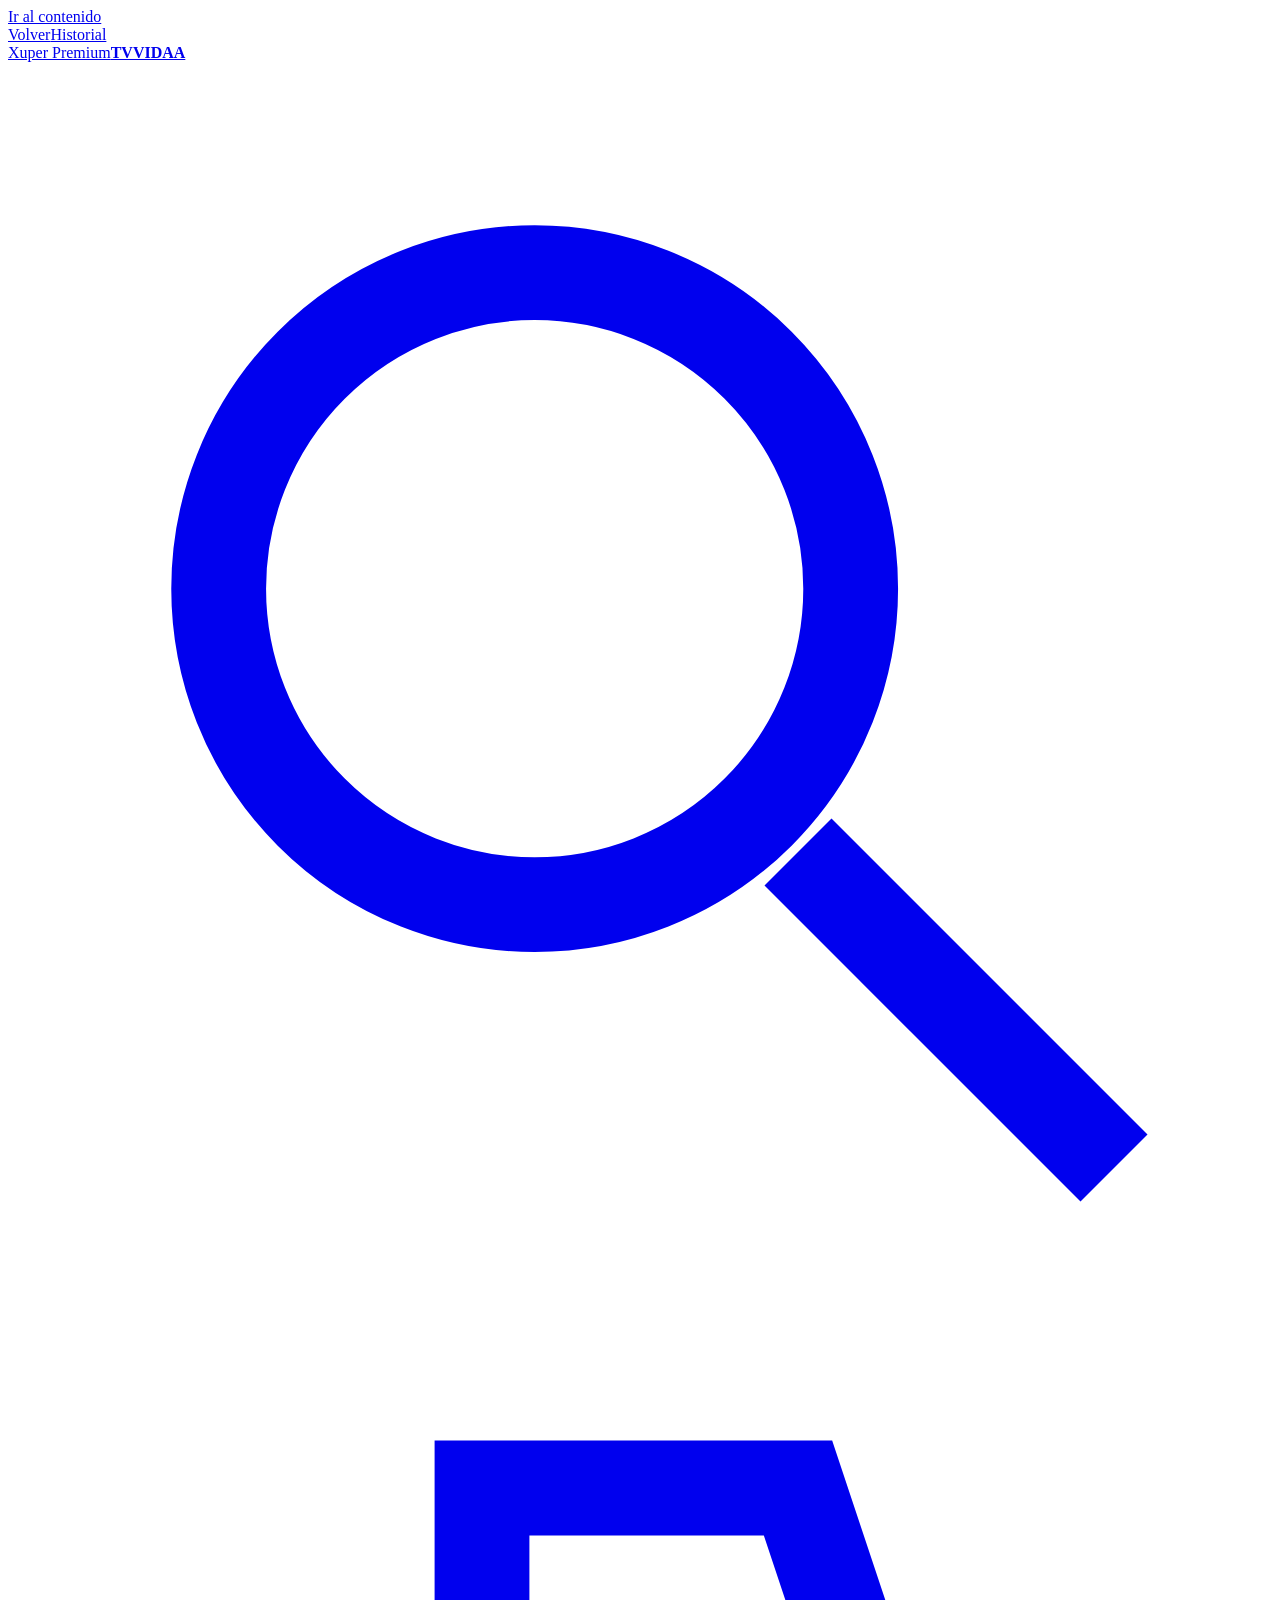
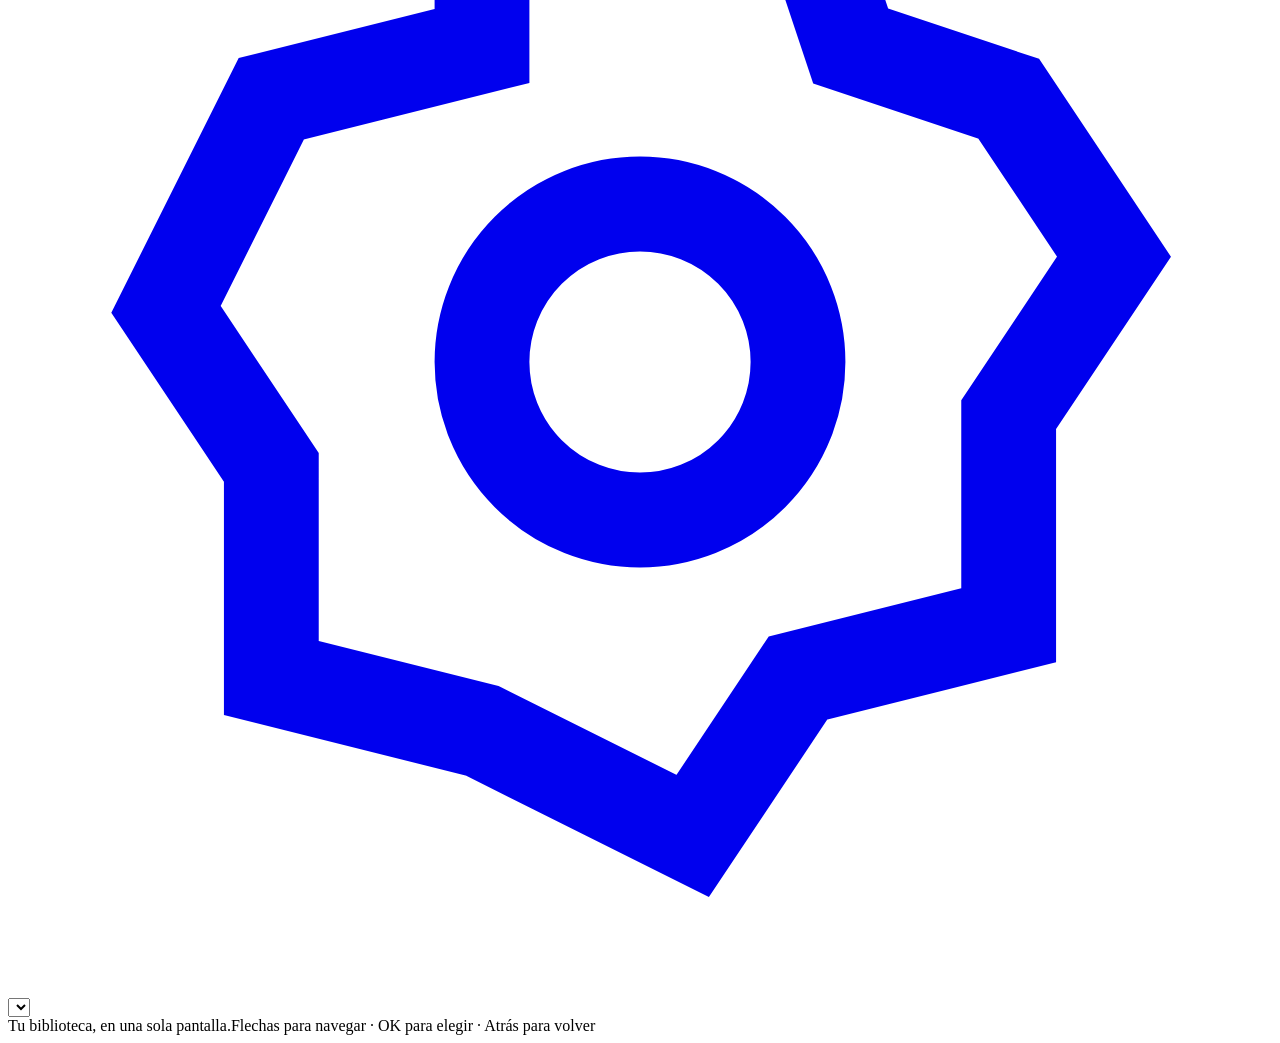
==== web/xuper/index.html @ 868993f3 "Add Xuper Premium web module" ====
<!doctype html>
<html lang="es">
<head>
  <meta charset="utf-8">
  <meta name="viewport" content="width=device-width, initial-scale=1">
  <meta name="theme-color" content="#0b0c10">
  <title>Xuper Premium · TVVIDAA</title>
  <link rel="stylesheet" href="/xuper/app.css">
  <script defer src="/xuper/hls.min.js"></script>
  <script defer src="/xuper/app.js"></script>
</head>
<body>
  <a class="skip-link" href="#main">Ir al contenido</a>
  <header class="topbar">
    <div class="topbar-left"><a class="button quiet return-link" href="/">Volver</a><a class="button quiet history-link" href="#history">Historial</a></div>
    <a class="brand" href="/xuper/" aria-label="Xuper Premium, inicio"><span>Xuper Premium</span><strong>TVVIDAA</strong></a>
    <div class="topbar-actions">
      <a class="notify-button" href="#home" id="header-search" aria-label="Buscar contenido"><svg viewBox="0 0 24 24" aria-hidden="true" fill="none" stroke="currentColor" stroke-width="1.8"><circle cx="10" cy="10" r="6"></circle><path d="m15 15 6 6"></path></svg></a>
      <a class="notify-button" href="#settings" aria-label="Configuración"><svg viewBox="0 0 24 24" aria-hidden="true" fill="none" stroke="currentColor" stroke-width="1.8"><path d="M9 3h6l1 3 3 1 2 3-2 3v4l-4 1-2 3-4-2-4-1v-4l-2-3 2-4 4-1z"></path><circle cx="12" cy="12" r="3"></circle></svg></a>
      <select id="profile-select" aria-label="Perfil local" title="Cambiar perfil"></select>
      <time id="header-clock" class="header-clock" aria-label="Hora local"></time>
    </div>
  </header>
  <div class="app-shell">
    <nav id="navigation" class="navigation" aria-label="Xuper Premium"></nav>
    <main id="main" tabindex="-1">
      <div id="announcement" class="announcement" role="status" aria-live="polite"></div>
      <div id="view"></div>
      <footer class="page-footer"><span>Tu biblioteca, en una sola pantalla.</span><span>Flechas para navegar · OK para elegir · Atrás para volver</span></footer>
    </main>
  </div>
  <section id="login" class="overlay" role="dialog" aria-modal="true" aria-labelledby="login-title" hidden>
    <form id="login-form" class="login-panel">
      <span class="brand-mark" aria-hidden="true">X</span>
      <h1 id="login-title">Entra a Xuper Premium</h1>
      <p>Usa la misma clave de acceso de TVVIDAA.</p>
      <label for="password">Clave de acceso</label>
      <input id="password" name="password" type="password" autocomplete="current-password" maxlength="256" required>
      <p id="login-error" class="error-text" role="alert"></p>
      <button class="button primary" type="submit">Entrar</button>
      <a href="/">Volver a TVVIDAA</a>
    </form>
  </section>
  <section id="detail" class="overlay" role="dialog" aria-modal="true" aria-labelledby="detail-title" hidden><div class="detail-panel" id="detail-content"></div></section>
  <section id="player" class="overlay player-overlay" role="dialog" aria-modal="true" aria-labelledby="player-title" hidden>
    <div class="player-top"><div><h2 id="player-title"></h2><p id="player-status" role="status" aria-live="polite"></p></div><button id="player-close" class="button" type="button">Cerrar reproductor</button></div>
    <video id="video" controls playsinline preload="metadata" aria-label="Reproductor multimedia"></video>
    <div class="player-controls">
      <button id="player-toggle" class="button primary" type="button">Reproducir / pausar</button>
      <button id="player-retry" class="button" type="button" hidden>Reintentar</button>
      <button id="channel-previous" class="button" type="button" hidden>Canal anterior</button>
      <button id="channel-next" class="button" type="button" hidden>Canal siguiente</button>
      <button id="player-fullscreen" class="button" type="button">Pantalla completa</button>
      <label id="quality-label" hidden>Calidad <select id="quality"></select></label>
      <label id="audio-label" hidden>Audio <select id="audio-track"></select></label>
      <label id="subtitle-label" hidden>Subtítulos <select id="subtitle-track"></select></label>
    </div>
    <p class="player-help">La compatibilidad depende del formato y del televisor. Atrás cierra el reproductor.</p>
  </section>
  <noscript><div class="noscript">Activa JavaScript para usar Xuper Premium.</div></noscript>
</body>
</html>
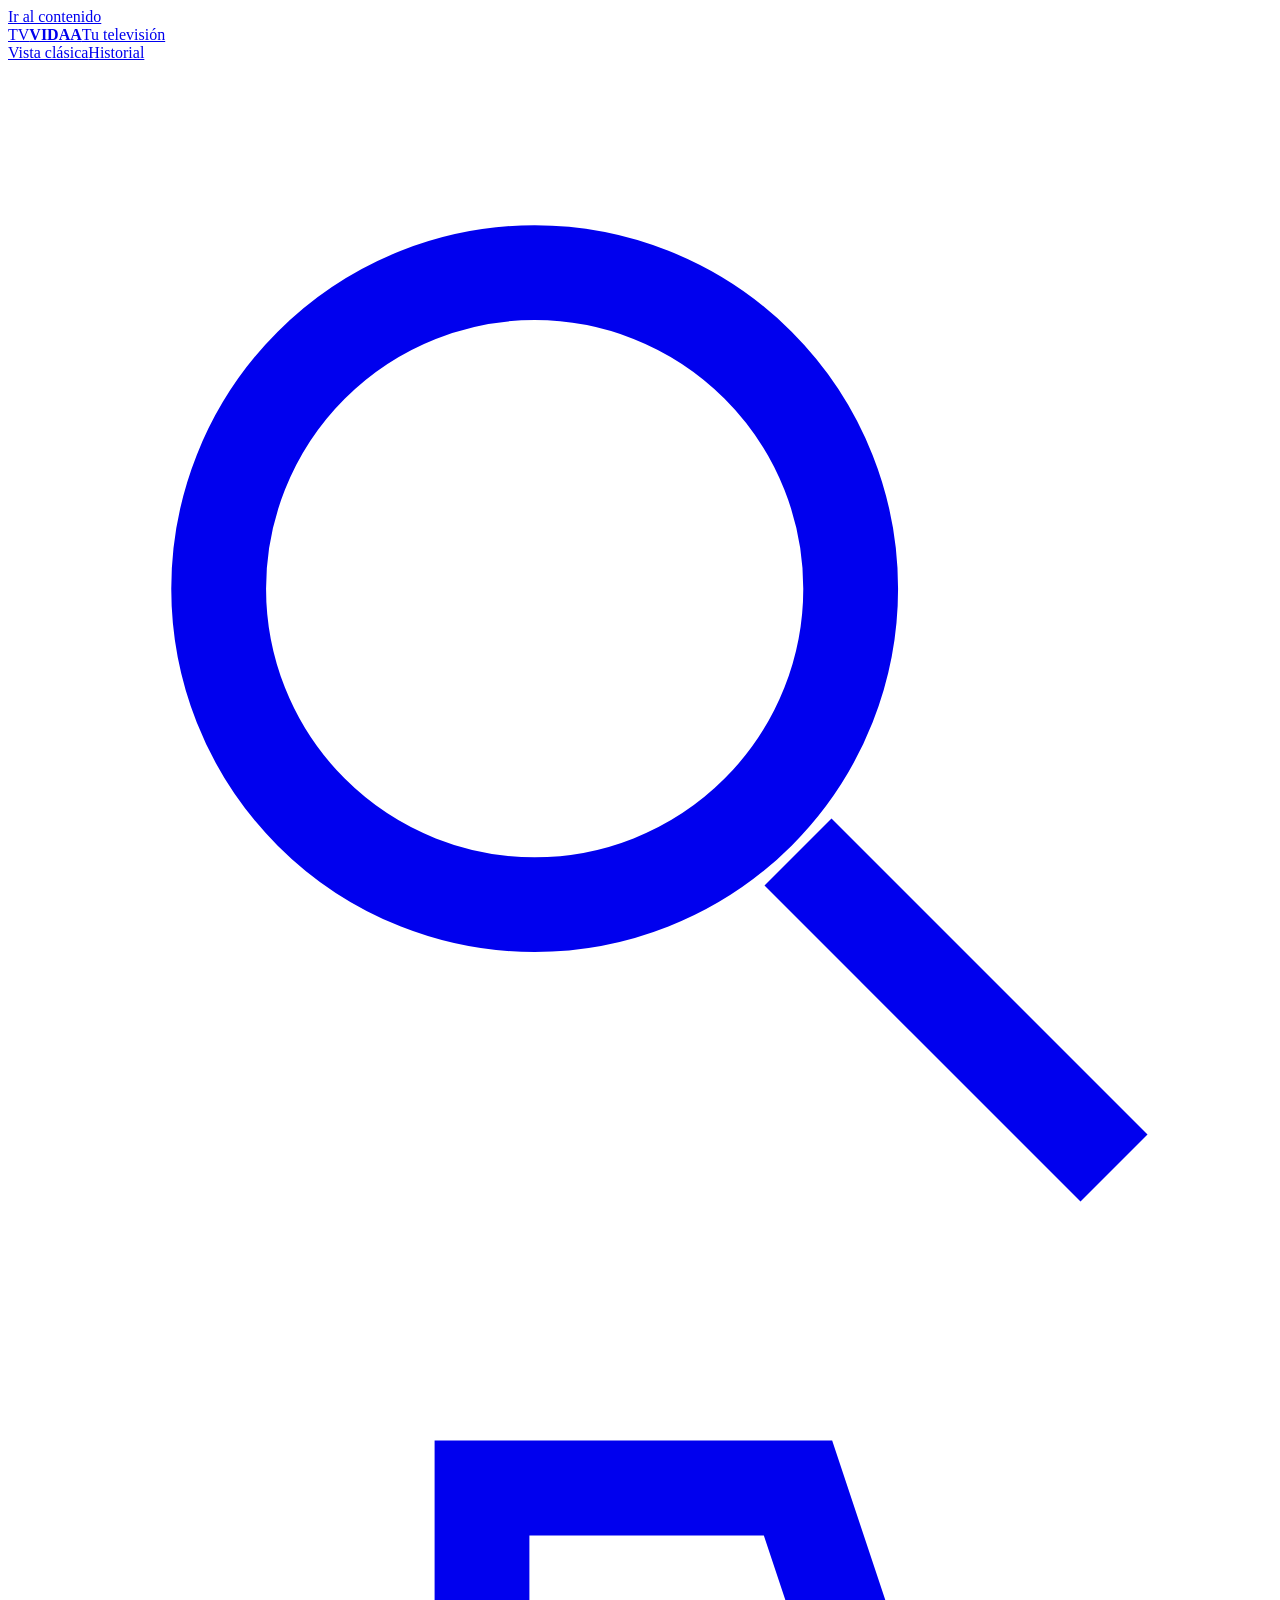
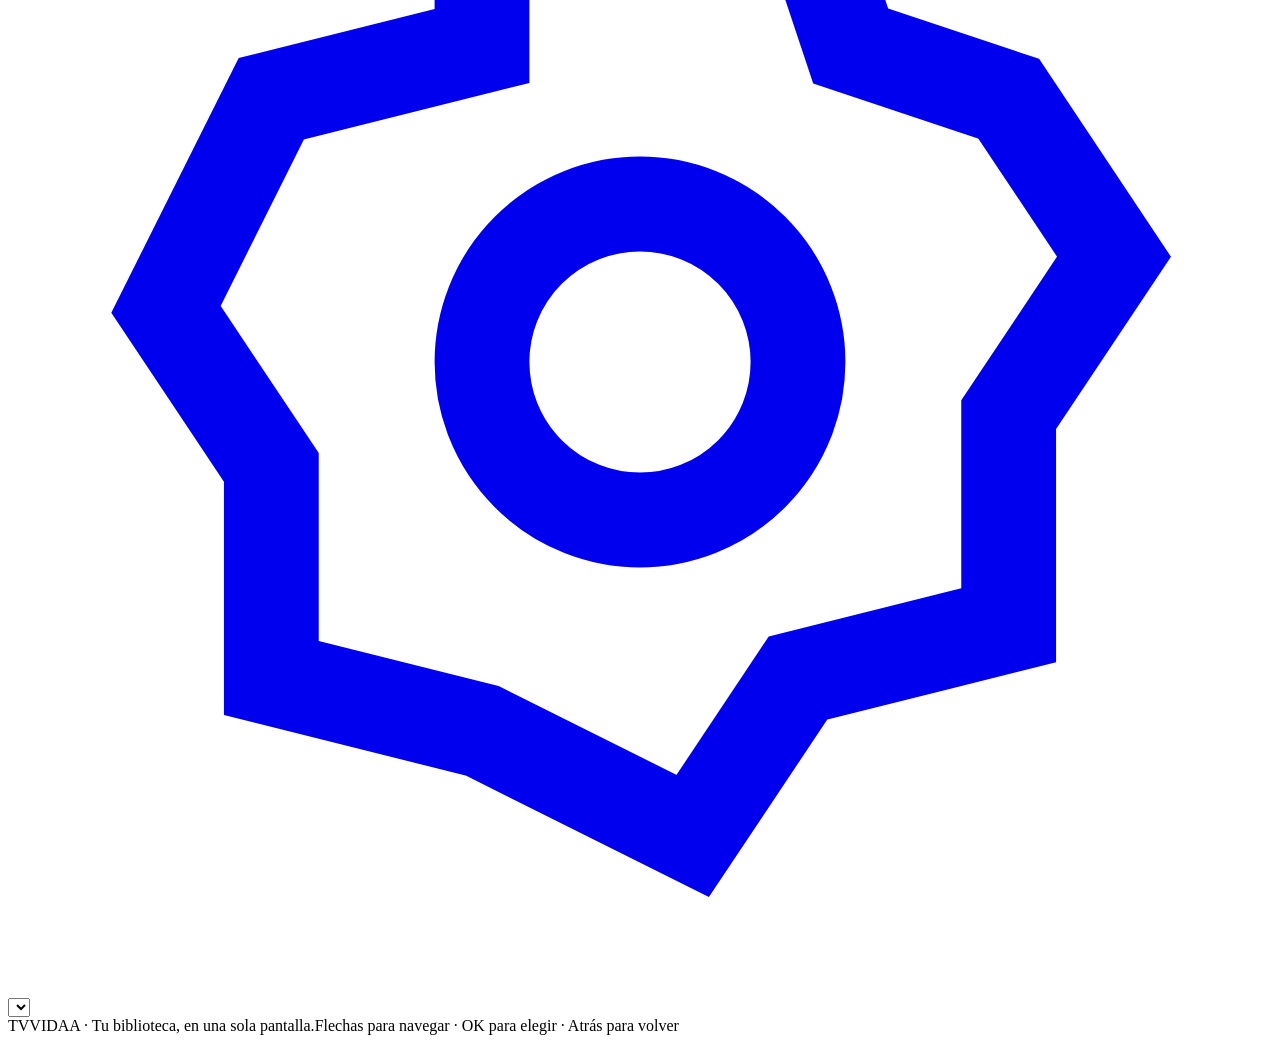
==== commit d8085da3: "Unify TVVIDAA home and restore eligible VOD catalog sources" ====
--- a/web/xuper/index.html
+++ b/web/xuper/index.html
@@ -3,8 +3,8 @@
 <head>
   <meta charset="utf-8">
   <meta name="viewport" content="width=device-width, initial-scale=1">
-  <meta name="theme-color" content="#0b0c10">
-  <title>Xuper Premium · TVVIDAA</title>
+  <meta name="theme-color" content="#080d18">
+  <title>TVVIDAA · Tu televisión</title>
   <link rel="stylesheet" href="/xuper/app.css">
   <script defer src="/xuper/hls.min.js"></script>
   <script defer src="/xuper/app.js"></script>
@@ -12,8 +12,8 @@
 <body>
   <a class="skip-link" href="#main">Ir al contenido</a>
   <header class="topbar">
-    <div class="topbar-left"><a class="button quiet return-link" href="/">Volver</a><a class="button quiet history-link" href="#history">Historial</a></div>
-    <a class="brand" href="/xuper/" aria-label="Xuper Premium, inicio"><span>Xuper Premium</span><strong>TVVIDAA</strong></a>
+    <a class="brand" href="/#home" aria-label="TVVIDAA, inicio"><span class="brand-wordmark">TV<strong>VIDAA</strong></span><span class="brand-caption">Tu televisión</span></a>
+    <div class="topbar-left"><a class="button quiet return-link" href="/tv/" aria-label="Vista clásica">Vista clásica</a><a class="button quiet history-link" href="#history">Historial</a></div>
     <div class="topbar-actions">
       <a class="notify-button" href="#home" id="header-search" aria-label="Buscar contenido"><svg viewBox="0 0 24 24" aria-hidden="true" fill="none" stroke="currentColor" stroke-width="1.8"><circle cx="10" cy="10" r="6"></circle><path d="m15 15 6 6"></path></svg></a>
       <a class="notify-button" href="#settings" aria-label="Configuración"><svg viewBox="0 0 24 24" aria-hidden="true" fill="none" stroke="currentColor" stroke-width="1.8"><path d="M9 3h6l1 3 3 1 2 3-2 3v4l-4 1-2 3-4-2-4-1v-4l-2-3 2-4 4-1z"></path><circle cx="12" cy="12" r="3"></circle></svg></a>
@@ -22,23 +22,23 @@
     </div>
   </header>
   <div class="app-shell">
-    <nav id="navigation" class="navigation" aria-label="Xuper Premium"></nav>
+    <nav id="navigation" class="navigation" aria-label="TVVIDAA"></nav>
     <main id="main" tabindex="-1">
       <div id="announcement" class="announcement" role="status" aria-live="polite"></div>
       <div id="view"></div>
-      <footer class="page-footer"><span>Tu biblioteca, en una sola pantalla.</span><span>Flechas para navegar · OK para elegir · Atrás para volver</span></footer>
+      <footer class="page-footer"><span>TVVIDAA · Tu biblioteca, en una sola pantalla.</span><span>Flechas para navegar · OK para elegir · Atrás para volver</span></footer>
     </main>
   </div>
   <section id="login" class="overlay" role="dialog" aria-modal="true" aria-labelledby="login-title" hidden>
     <form id="login-form" class="login-panel">
-      <span class="brand-mark" aria-hidden="true">X</span>
-      <h1 id="login-title">Entra a Xuper Premium</h1>
-      <p>Usa la misma clave de acceso de TVVIDAA.</p>
+      <span class="brand-wordmark">TV<strong>VIDAA</strong></span>
+      <h1 id="login-title">Entra a TVVIDAA</h1>
+      <p>Tu catálogo y tus favoritos te esperan.</p>
       <label for="password">Clave de acceso</label>
       <input id="password" name="password" type="password" autocomplete="current-password" maxlength="256" required>
       <p id="login-error" class="error-text" role="alert"></p>
       <button class="button primary" type="submit">Entrar</button>
-      <a href="/">Volver a TVVIDAA</a>
+      <a href="/tv/">Volver a la vista clásica</a>
     </form>
   </section>
   <section id="detail" class="overlay" role="dialog" aria-modal="true" aria-labelledby="detail-title" hidden><div class="detail-panel" id="detail-content"></div></section>
@@ -57,6 +57,6 @@
     </div>
     <p class="player-help">La compatibilidad depende del formato y del televisor. Atrás cierra el reproductor.</p>
   </section>
-  <noscript><div class="noscript">Activa JavaScript para usar Xuper Premium.</div></noscript>
+  <noscript><div class="noscript">Activa JavaScript para usar TVVIDAA.</div></noscript>
 </body>
 </html>
